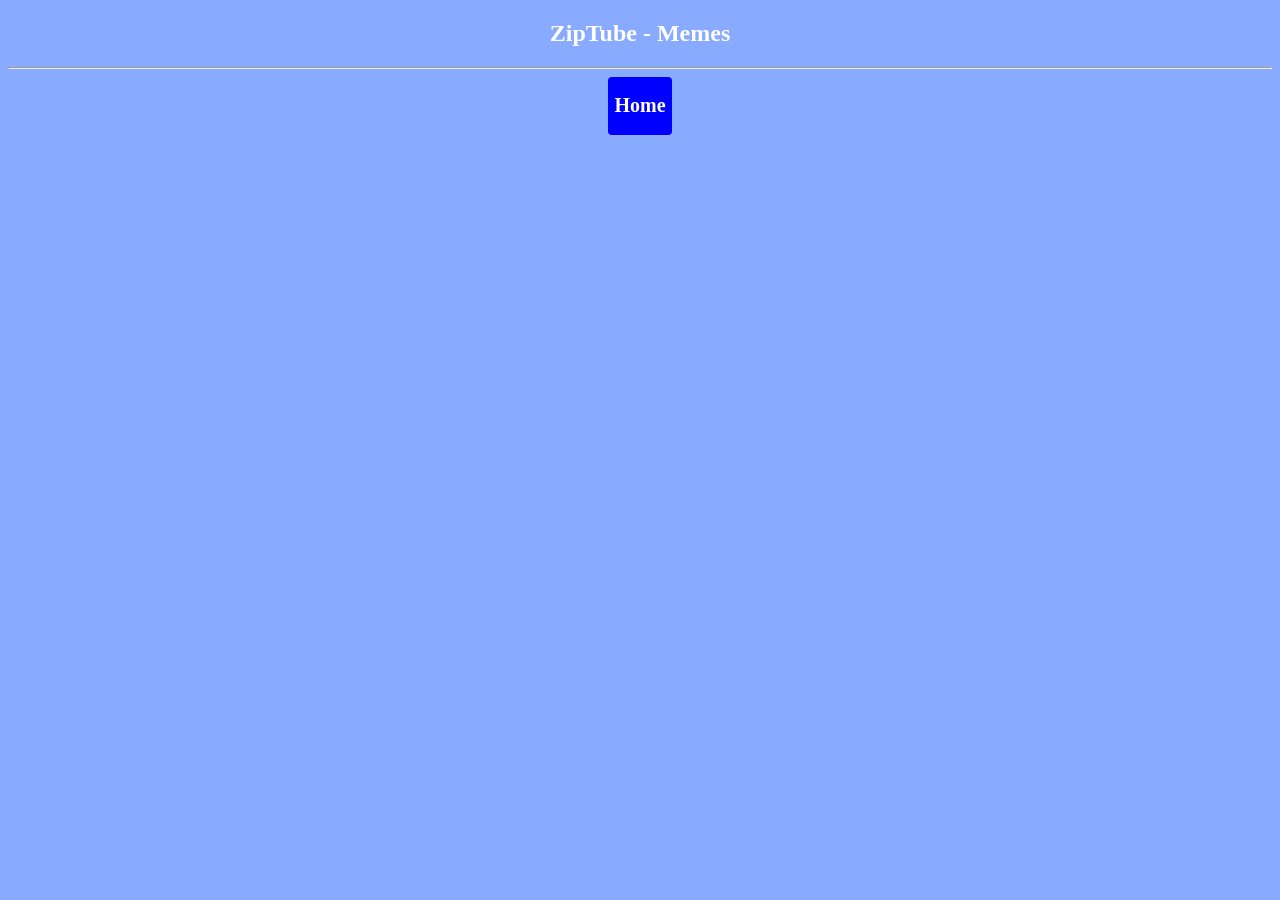
==== minecraft.html @ 90a3c724 "Create minecraft.html" ====
<!DOCTYPE html>
<html>
  <head>
    <title>New Tab</title>
    <link rel="stylesheet" href="/style.css">
  </head>
  <body>
    <h2>ZipTube - Memes</h2>
    <hr>
    <a href="/index.html"><button><h2>Home</h2></button></a>
    <br>
    
    <iframe width="500px;" height="260px;" src="https://www.youtube.com/embed/y5IdSoHdkgg" title="10,000 Players Simulate COLD WAR in Minecraft" frameborder="0" allow="accelerometer; autoplay; clipboard-write; encrypted-media; gyroscope; picture-in-picture; web-share" referrerpolicy="strict-origin-when-cross-origin" allowfullscreen></iframe>

    <iframe width="500px;" height="260px;" src="https://www.youtube.com/embed/S_koGAGifMo" title="I Survived 1000 Days in Minecraft Hardcore [FULL MOVIE]" frameborder="0" allow="accelerometer; autoplay; clipboard-write; encrypted-media; gyroscope; picture-in-picture; web-share" referrerpolicy="strict-origin-when-cross-origin" allowfullscreen></iframe>

    <iframe width="500px;" height="260px;" src="https://www.youtube.com/embed/sRNbO4gmlYw" title="playing minecraft the real way again" frameborder="0" allow="accelerometer; autoplay; clipboard-write; encrypted-media; gyroscope; picture-in-picture; web-share" referrerpolicy="strict-origin-when-cross-origin" allowfullscreen></iframe>
  </body>
</html>
---- style.css ----
h1, h2, h3, h4, h5, a, button {
  font-family: Verdana;
  color: #FFFFFF;
}

body {
  text-align: center;
  background-color: #88aaff;
}

button {
  border-radius: 4px;
  border: none;
  background-color: #0000ff;
  color: #FFFFFF;
}
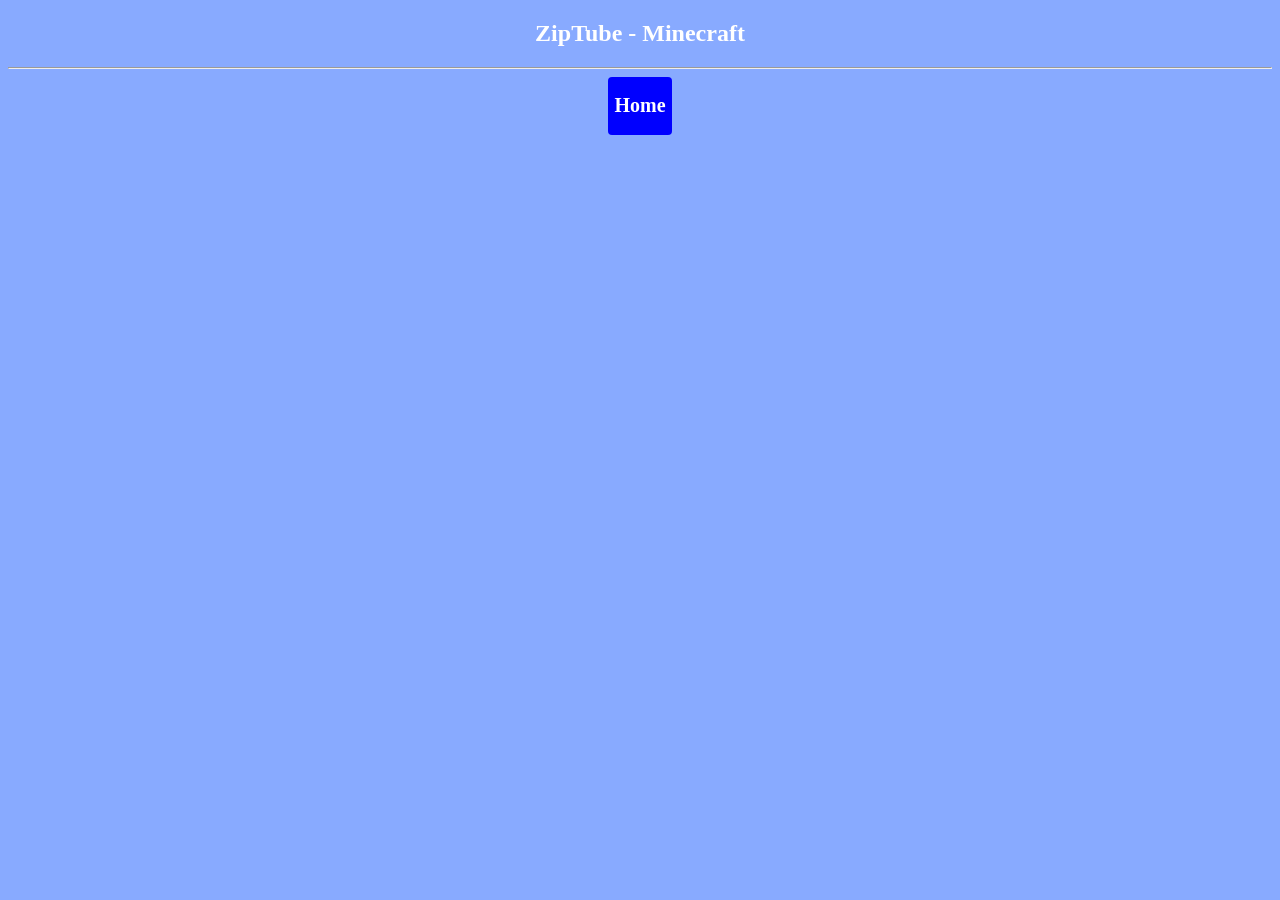
==== commit 1e1ae52e: "Update minecraft.html" ====
--- a/minecraft.html
+++ b/minecraft.html
@@ -5,7 +5,7 @@
     <link rel="stylesheet" href="/style.css">
   </head>
   <body>
-    <h2>ZipTube - Memes</h2>
+    <h2>ZipTube - Minecraft</h2>
     <hr>
     <a href="/index.html"><button><h2>Home</h2></button></a>
     <br>
